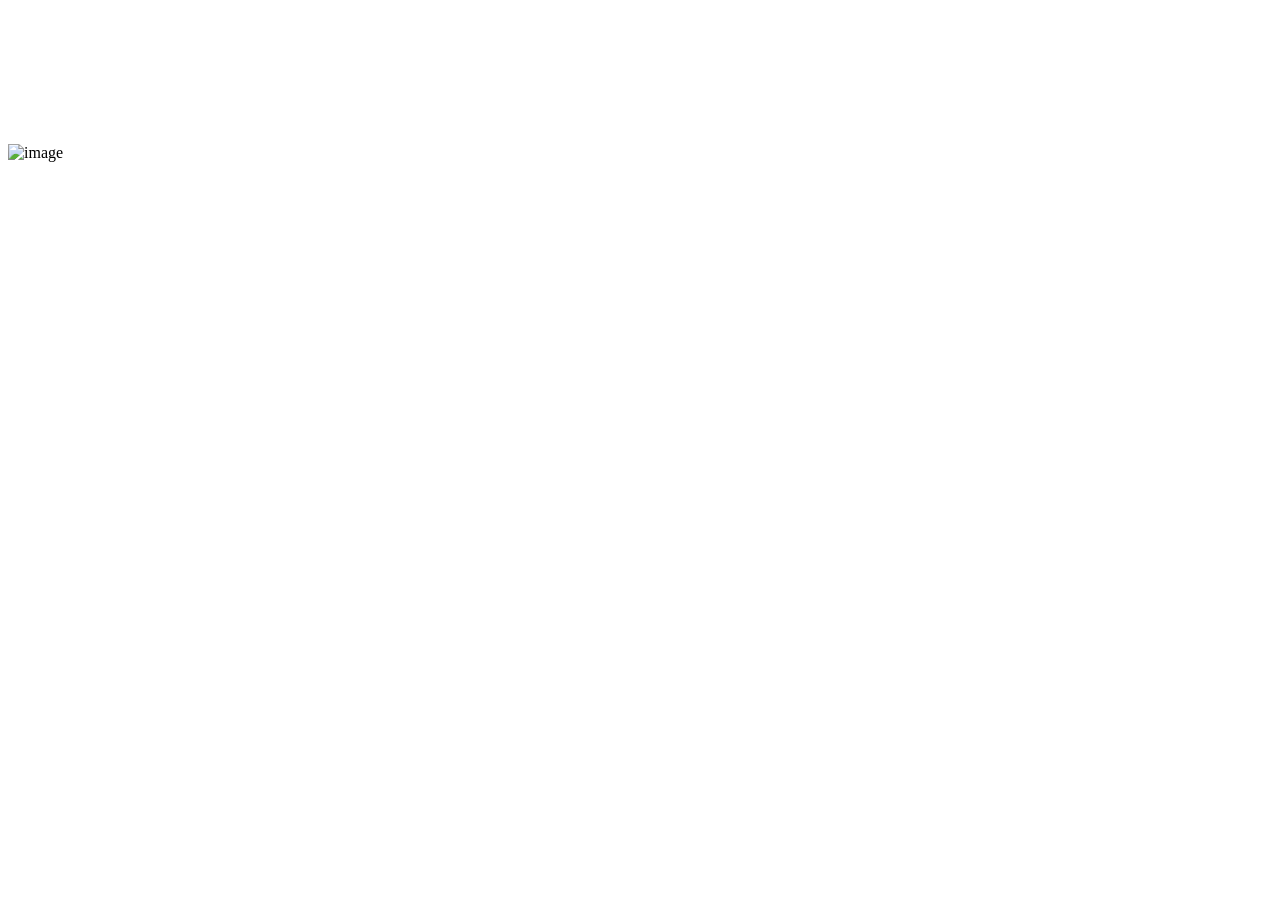
==== about.html @ cda5b3ea "HTML completed" ====
<!DOCTYPE html>
<html lang="en">
<head>
    <meta charset="UTF-8">
    <meta name="viewport" content="width=device-width, initial-scale=1.0">
    <title>Document</title>
</head>
<body>
    <img src="https://www.magnific.com/free-photo/morskie-oko-tatry_1286255.htm#fromView=keyword&page=1&position=1&uuid=ab5f1596-66ba-4cb0-9d9f-e1f8216a0682&query=Nature+view" height="100px" width="100px" alt="image">
    <audio src="https://www.zedge.net/ringtones/5b359b9e-4282-47f4-963d-17496ab30186"></audio>
    <video src="https://youtu.be/Xs0Lxif1u9E?si=WZjkCt77aXOVZJah"></video>
    
</body>
</html>
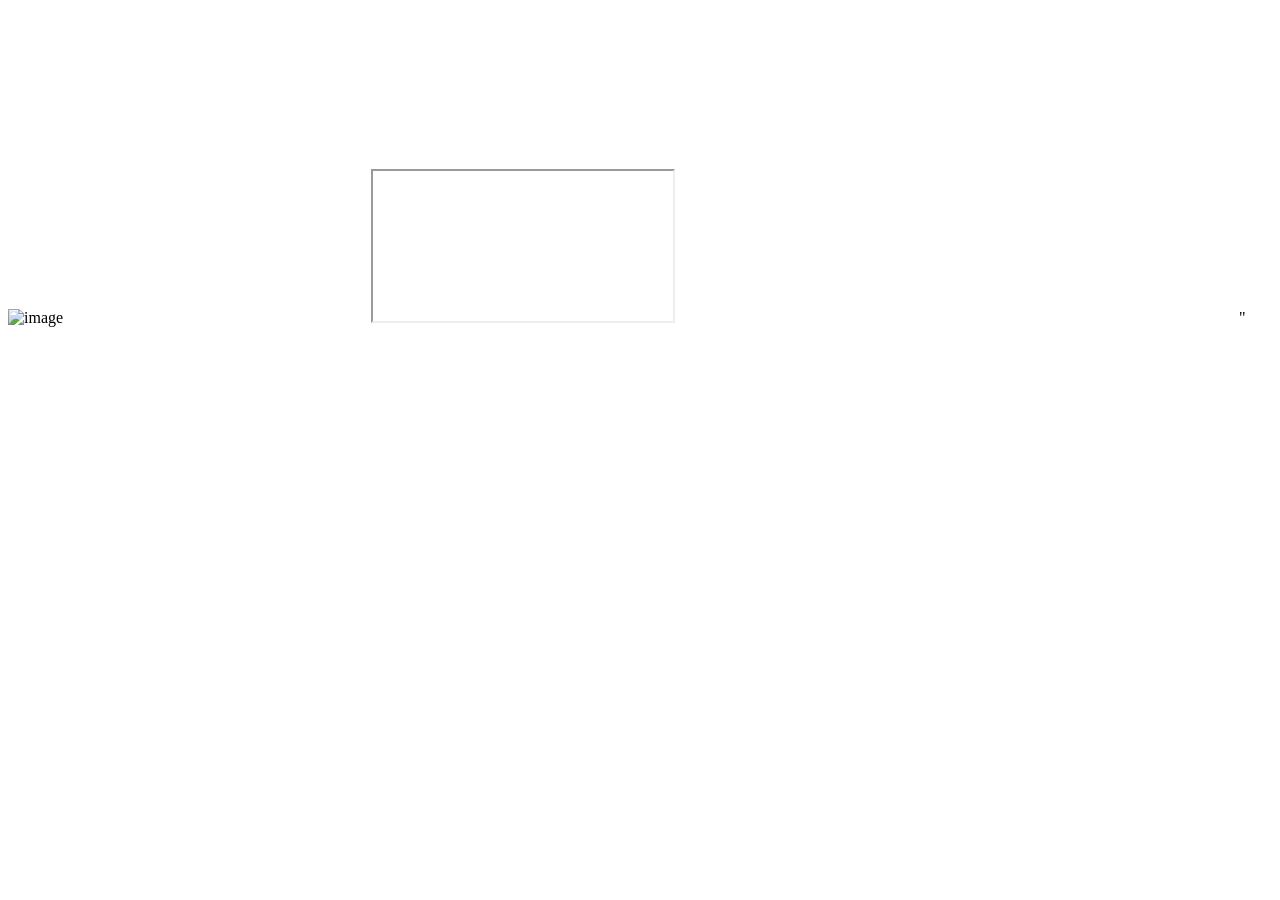
==== commit 70c049b1: "CSS completed" ====
--- a/about.html
+++ b/about.html
@@ -9,6 +9,8 @@
     <img src="https://www.magnific.com/free-photo/morskie-oko-tatry_1286255.htm#fromView=keyword&page=1&position=1&uuid=ab5f1596-66ba-4cb0-9d9f-e1f8216a0682&query=Nature+view" height="100px" width="100px" alt="image">
     <audio src="https://www.zedge.net/ringtones/5b359b9e-4282-47f4-963d-17496ab30186"></audio>
     <video src="https://youtu.be/Xs0Lxif1u9E?si=WZjkCt77aXOVZJah"></video>
-    
+    <iframe src="https://www.kprcas.ac.in/" frameboarder="0"></iframe>
+    <iframe width="560" height="315" scr="https://www.youtube.com/embed/cNGjD0VG4R8?si=9mWo5z5ZnNlUnNMn" title="YouTube video player" frameborder="0" allow="accelerometer; autoplay; clipboard-write; encrypted-media; gyroscope; picture-in-picture; web-share" referrerpolicy="strict-origin-when-cross-origin" allowfullscreen></iframe>"
+
 </body>
 </html>
